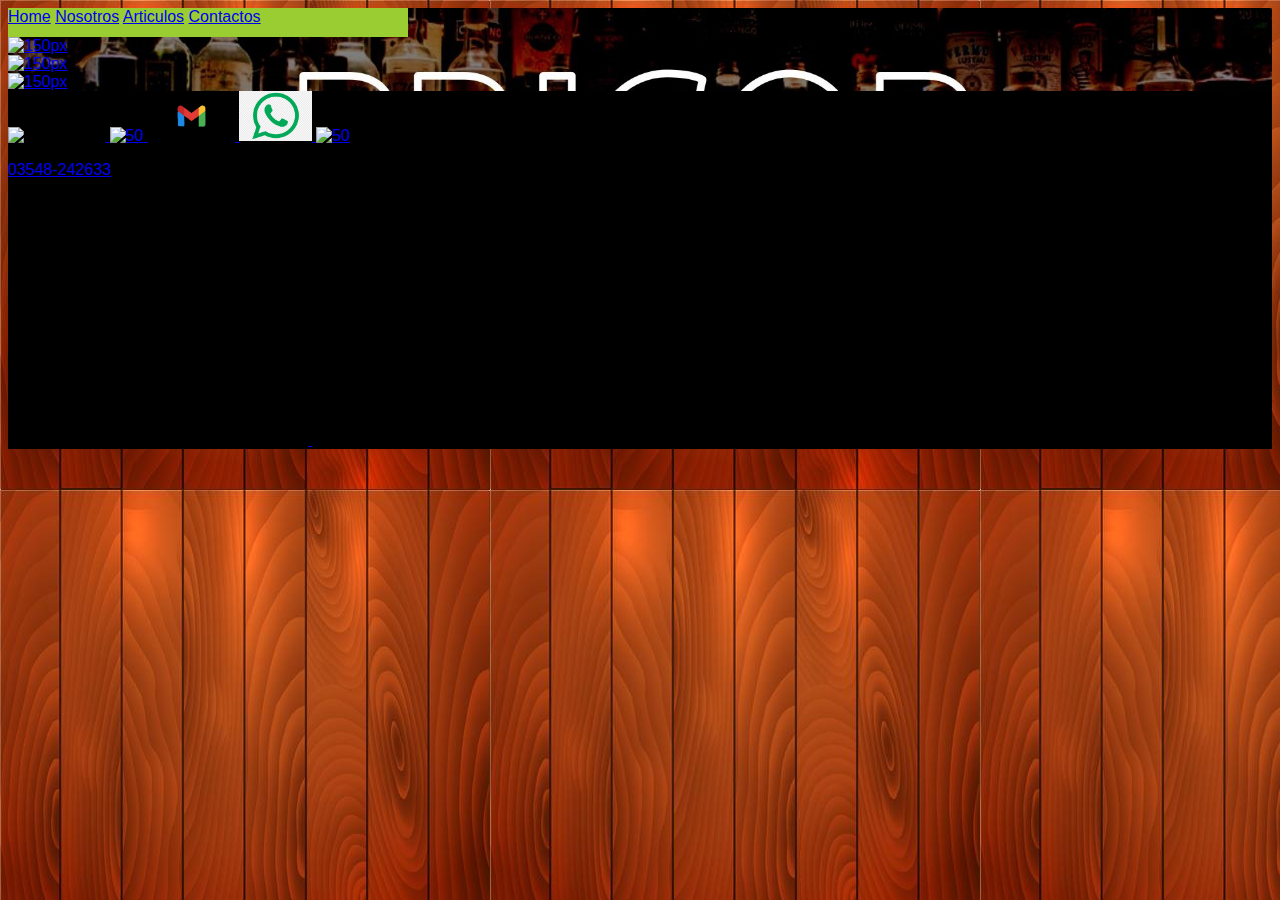
==== Pricor Distribuciones/Articulos.html @ 74bc2c30 "Create Articulos.html" ====
<!DOCTYPE html>
<html lang="en">
<head>
    <meta charset="UTF-8">
    <meta http-equiv="X-UA-Compatible" content="IE=edge">
    <meta name="viewport" content="width=device-width, initial-scale=1.0">
    <title>Articulos</title>
    <link rel="stylesheet" href="../Pricor Distribuciones/Style/style.css">
</head>
<body>
    <div id="conteiner">
    
        <header>
            <nav>   
                        <a href="index.html">Home</a>
                        <a href="../Pricor Distribuciones/Nosotros.html">Nosotros</a>
                        <a href="../Pricor Distribuciones/Articulos.html">Articulos</a>
                        <a href="../Pricor Distribuciones/contactos.html">Contactos</a>
    
    
                 
            </nav>
            <div>
            <section id="Listapritty">
                <article class="Listapritty">
                
                    <a 
                    href="https://www.pricordistribuidora.com/listas/LISTA%20PRITTY.pdf">
                    <img src="../Pricor Distribuciones/Lista de precios/Lista precios pritty.jpg" alt="150px" height="150px">
                    </a>
                </article>
            </section>
        </div>
            <div>
            <section id="Listacerveza">
                <article class="Listacerveza">
        
                    <a 
                    href="https://www.pricordistribuidora.com/listas/LISTA%20CERVEZA%20NUEVO.pdf">
                    <img src="../Pricor Distribuciones/Lista de precios/Lista precios cervezas.jpg" alt="150px" height="150px">
        
                    </a>
                </article>
            </section>
        </div>
        <div>
            <section id="ListaVarios"">
                <article class="ListaVarios">
                  
                    <a
                         href="https://www.pricordistribuidora.com/listas/LISTA%20VARIOS.pdf">
                         <img src="../Pricor Distribuciones/Lista de precios/Lista de precios de bebidas varias.jpg" alt="150px" height="150px" >
                    </a>
                </article>
            </section>
        </div>
</body>
<footer>
    <section class="Links">
    <img src="../Pricor Distribuciones/IMG/Logopricor.jpeg" alt="100" height="100">
    <a href="https://www.facebook.com/pricor.distribuciones.9?mibextid=ZbWKwL">
        <img src="../Pricor Distribuciones/IMG/Logofacebook.png" alt="50px" width="50px">
    </a>
    
    <a href="https://instagram.com/pricor_distribuciones?igshid=YmMyMTA2M2Y=">
        <img src="../Pricor Distribuciones/IMG/Logoinsta.png" alt="50" height="50">
 
        </a>
        <a href="https://infopricor@gmail.com">
            <img src="../Pricor Distribuciones/IMG/Logogmail.png" alt="50" height="50">
        </a>
        <a href="https://wa.me/543548593172">
        <img src="../Pricor Distribuciones/IMG/wsp.png" alt="50" height="50">

        
            <img src="../Pricor Distribuciones/IMG/Telefono fijo.png" alt="50" height="50"> <p>03548-242633</p>
           
        
        <iframe id="mapa" src="https://www.google.com/maps/embed?pb=!1m18!1m12!1m3!1d3416.7108585789415!2d-64.48642528588373!3d-31.08996888151409!2m3!1f0!2f0!3f0!3m2!1i1024!2i768!4f13.1!3m3!1m2!1s0x942d83019849063f%3A0x2ae2ce847e474ace!2sPje.%20Schmid%20213%2C%20La%20Falda%2C%20C%C3%B3rdoba!5e0!3m2!1ses-419!2sar!4v1676491972288!5m2!1ses-419!2sar" width="300" height="250" style="border:0;" allowfullscreen="" loading="lazy" referrerpolicy="no-referrer-when-downgrade"></iframe>
    </a>
    &copy;Pino Luciano 2023
   </section> 
</footer>
</html>
---- Pricor Distribuciones/Style/style.css ----
header{
    background-image: url(../IMG/encabezado.jpg); 
    height: 400px;
    background-size: contain;
    background-repeat: no-repeat;
}
#botones{
    right: auto;
}
body{
   background-image: url(../IMG/Fondo\ \ madera.jpg);
    font-family: Arial, Helvetica, sans-serif;

}
.clearfix{
    clear: both;
}
nav ul li {
    float: left;
    list-style: none;
    margin: 07px;
}
nav{
    background: yellowgreen;
    height: 29px;
    width: 400px;
}
aside{
    border: 70px;
    height: 20px;
}


footer{
    background-color: black;
    min-height: 200px;
}
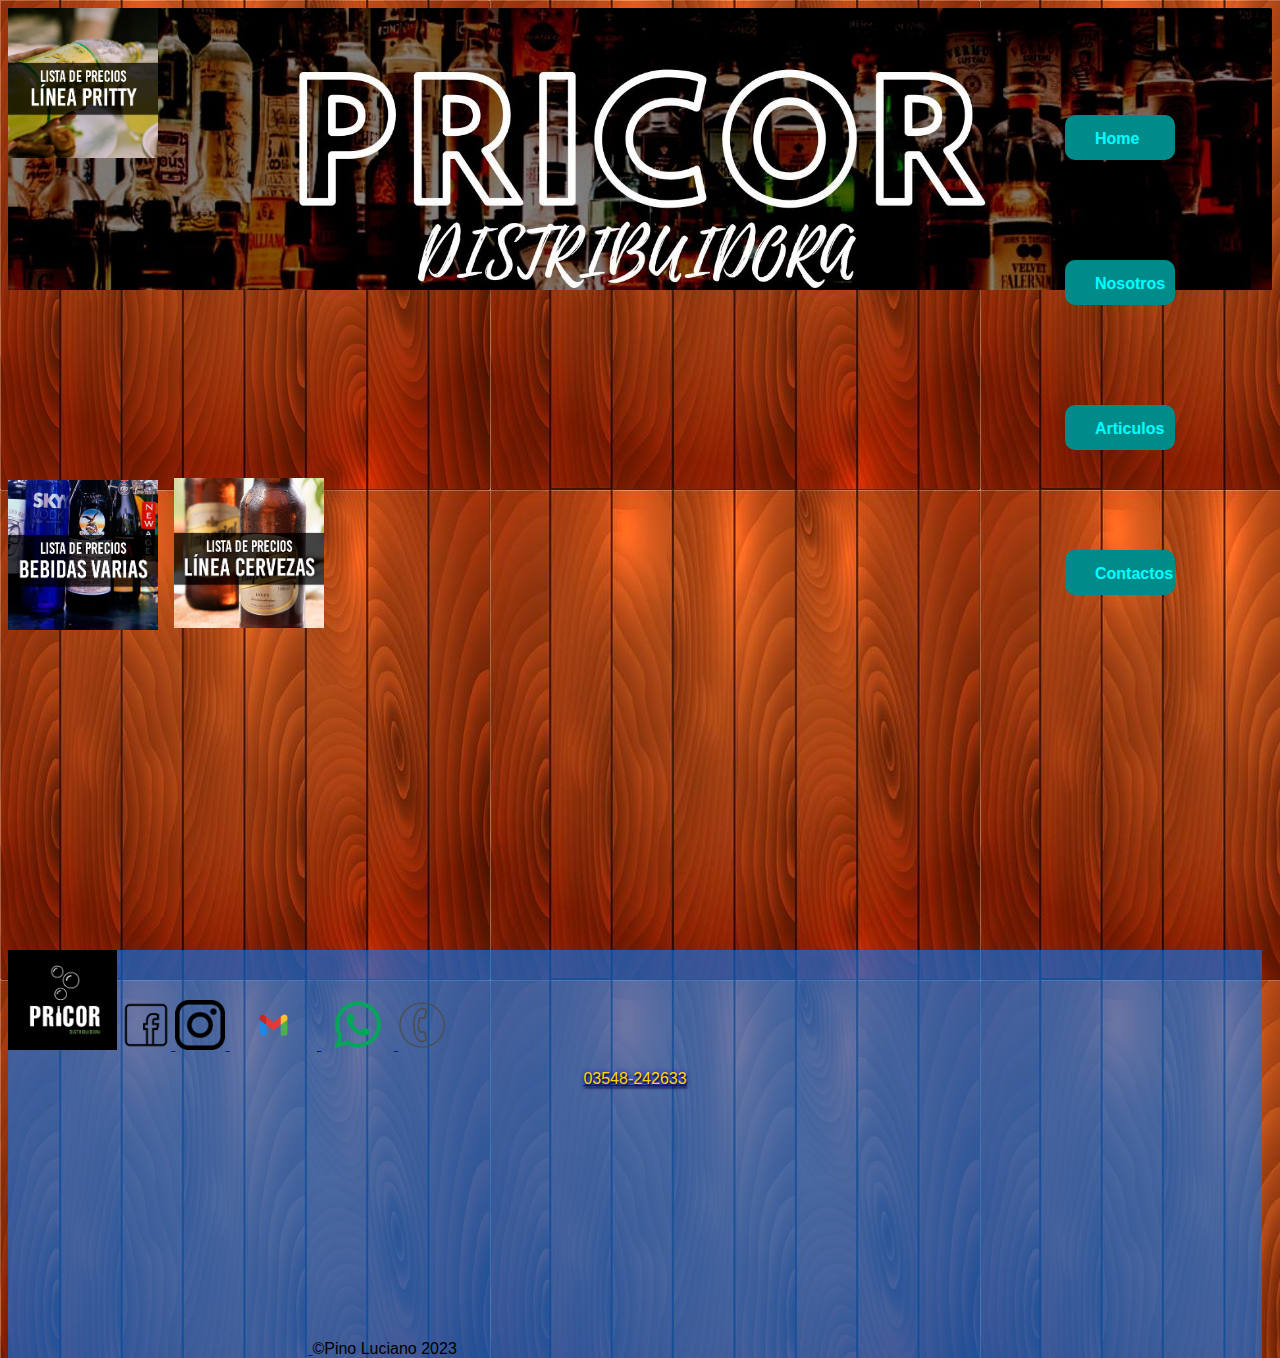
==== commit a8ad616f: "Update Articulos.html" ====
--- a/Pricor Distribuciones/Articulos.html
+++ b/Pricor Distribuciones/Articulos.html
@@ -44,7 +44,7 @@
             </section>
         </div>
         <div>
-            <section id="ListaVarios"">
+            <section id="ListaVarios">
                 <article class="ListaVarios">
                   
                     <a
@@ -66,7 +66,7 @@
         <img src="../Pricor Distribuciones/IMG/Logoinsta.png" alt="50" height="50">
  
         </a>
-        <a href="https://infopricor@gmail.com">
+        <a href="https://mail.google.com/mail/u/0/?tab=Cm#search/infopricor%40gmail.com">
             <img src="../Pricor Distribuciones/IMG/Logogmail.png" alt="50" height="50">
         </a>
         <a href="https://wa.me/543548593172">
--- a/Pricor Distribuciones/Style/style.css
+++ b/Pricor Distribuciones/Style/style.css
@@ -4,34 +4,84 @@
     background-size: contain;
     background-repeat: no-repeat;
 }
-#botones{
-    right: auto;
-}
+
 body{
    background-image: url(../IMG/Fondo\ \ madera.jpg);
     font-family: Arial, Helvetica, sans-serif;
 
 }
-.clearfix{
-    clear: both;
+nav{
+    float: right;
+    list-style: none;
+    margin: 7px;
+    border: 5px;
 }
-nav ul li {
-    float: left;
-    list-style: none;
-    margin: 07px;
+nav a{
+    height: 15px;
+    width: 50px;
+    font-family: Arial, Helvetica, sans-serif;
+    font-weight: 700;
+    background-color: darkcyan;
+    border-radius: 10px;
+    padding: 15px 30px;
+    margin: 100px 90px;
+    color: aqua;
+    text-decoration: none;
+    display: flex;
 }
-nav{
-    background: yellowgreen;
-    height: 29px;
-    width: 400px;
-}
+
+
 aside{
     border: 70px;
     height: 20px;
 }
 
 
+.ListaVarios{
+    margin-right: 25%;
+    display: flex;
+    margin-block-end: 25%;
+}
+.Listapritty{
+    margin-right: 100%;
+    display: flex;
+    margin-block-end: 25%
+
+}
+.Listacerveza{
+    justify-content:flex-end;
+    margin-right: 75%;
+    margin-block-end: -12%;
+    display: flex;
+
+    }
+h1{
+    color:white;
+    text-align: center;
+}
+.contenido{
+background-color: rgba(139, 139, 0, 0.763);
+width: auto;
+height: auto;
+    
+}
+p{
+    color: gold;
+    text-shadow: 1px 2px 2px black, 0 0 5px blue;
+    text-align: center;
+}
+
 footer{
-    background-color: black;
-    min-height: 200px;
+    min-width: 800px;
+    max-height: max-content;
+    width: 1254px;
+    background-color: rgba(0, 123, 255, 0.587); 
+
+    }
+#mapa{
+    position: relative;
+    right: auto
+    }
+.Link{
+    text-align: initial;
 }
